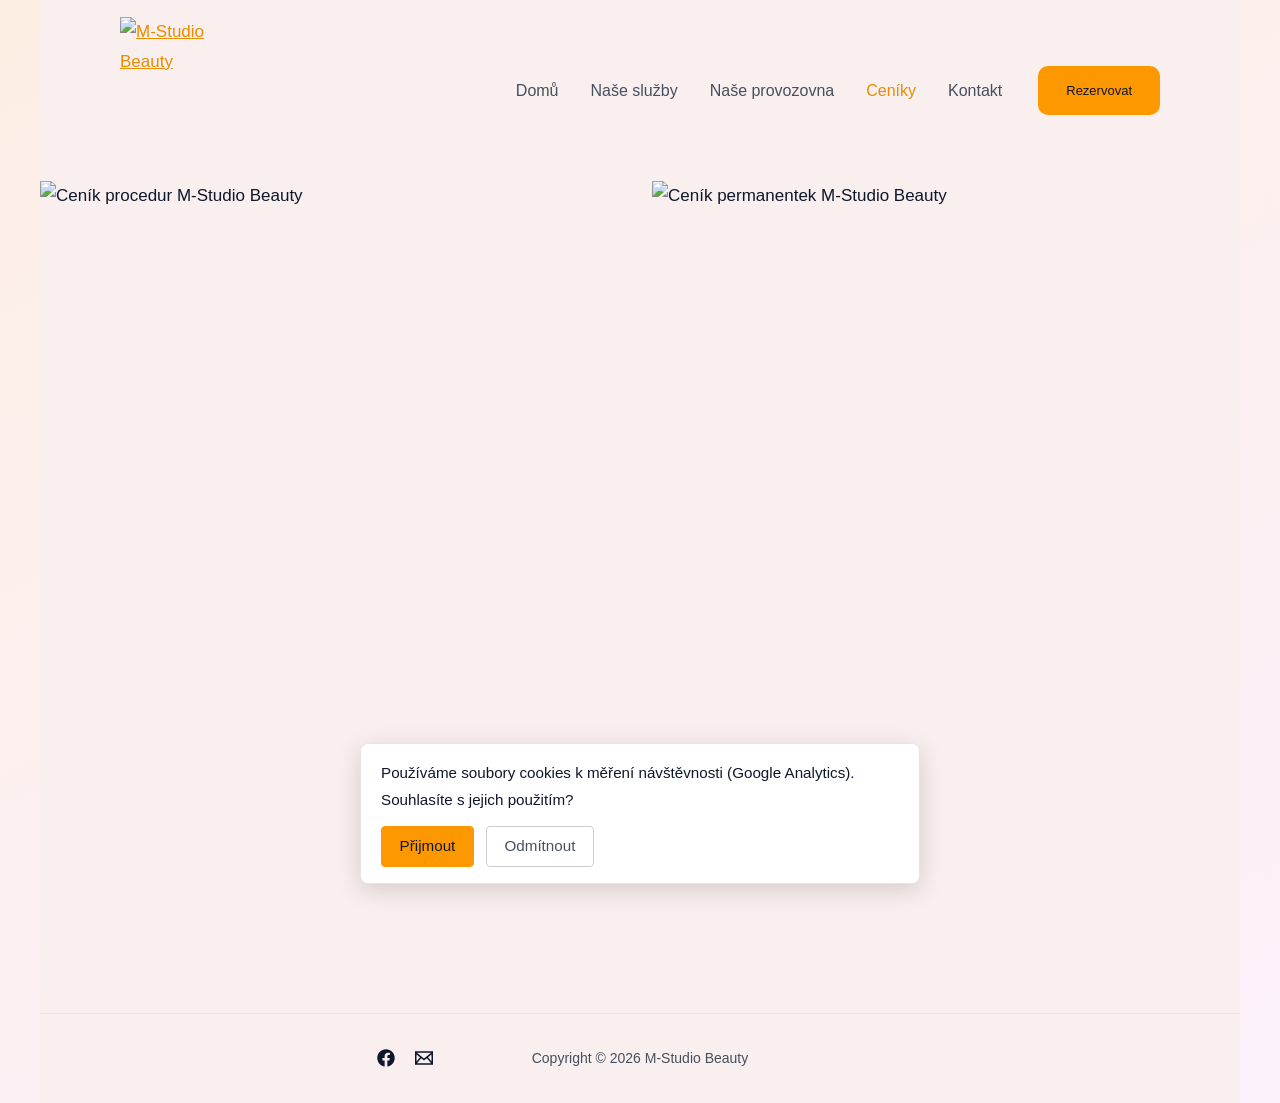
==== static-web/ceniky/index.html @ 4e9f6aba "Initial commit: static site for m-studiobeauty.cz Statický web (5 stránek + assets) vygenerovaný z b" ====
<!DOCTYPE html>
<html lang="cs">
<head>
<meta charset="UTF-8">
<meta name="viewport" content="width=device-width, initial-scale=1">
<title>Ceníky - M-Studio Beauty</title>
<meta name="description" content="Aktuální ceník masáží a procedur v M-Studio Beauty Opava – VacuPress, maderoterapie, masáž zad a šíje i cenově zvýhodněné permanentky.">
<link rel="canonical" href="https://www.m-studiobeauty.cz/ceniky/">
<meta property="og:locale" content="cs_CZ">
<meta property="og:type" content="website">
<meta property="og:site_name" content="M-Studio Beauty">
<meta property="og:title" content="Ceníky - M-Studio Beauty">
<meta property="og:description" content="Aktuální ceník masáží a procedur v M-Studio Beauty Opava – VacuPress, maderoterapie, masáž zad a šíje i cenově zvýhodněné permanentky.">
<meta property="og:url" content="https://www.m-studiobeauty.cz/ceniky/">
<meta property="og:image" content="https://www.m-studiobeauty.cz/assets/img/og-image.jpg">
<meta name="twitter:card" content="summary_large_image">
<link rel="icon" href="/assets/img/favicon-32.png" sizes="32x32">
<link rel="apple-touch-icon" href="/assets/img/apple-touch-icon.png">
<link rel="preload" href="/assets/fonts/karla-latin.woff2" as="font" type="font/woff2" crossorigin>
<link rel="preload" href="/assets/fonts/rubik-latin.woff2" as="font" type="font/woff2" crossorigin>
<style>/* M-Studio Beauty – ručně psaný styl podle původního webu (Astra) */

/* --- Fonty (lokální, bez Google CDN) --- */
@font-face {
  font-family: 'Karla';
  font-style: normal;
  font-weight: 400;
  font-display: swap;
  src: url(../fonts/karla-latin-ext.woff2) format('woff2');
  unicode-range: U+0100-02BA, U+02BD-02C5, U+02C7-02CC, U+02CE-02D7, U+02DD-02FF, U+0304, U+0308, U+0329, U+1D00-1DBF, U+1E00-1E9F, U+1EF2-1EFF, U+2020, U+20A0-20AB, U+20AD-20C0, U+2113, U+2C60-2C7F, U+A720-A7FF;
}
@font-face {
  font-family: 'Karla';
  font-style: normal;
  font-weight: 400;
  font-display: swap;
  src: url(../fonts/karla-latin.woff2) format('woff2');
  unicode-range: U+0000-00FF, U+0131, U+0152-0153, U+02BB-02BC, U+02C6, U+02DA, U+02DC, U+0304, U+0308, U+0329, U+2000-206F, U+20AC, U+2122, U+2191, U+2193, U+2212, U+2215, U+FEFF, U+FFFD;
}
@font-face {
  font-family: 'Rubik';
  font-style: normal;
  font-weight: 500 600;
  font-display: swap;
  src: url(../fonts/rubik-latin-ext.woff2) format('woff2');
  unicode-range: U+0100-02BA, U+02BD-02C5, U+02C7-02CC, U+02CE-02D7, U+02DD-02FF, U+0304, U+0308, U+0329, U+1D00-1DBF, U+1E00-1E9F, U+1EF2-1EFF, U+2020, U+20A0-20AB, U+20AD-20C0, U+2113, U+2C60-2C7F, U+A720-A7FF;
}
@font-face {
  font-family: 'Rubik';
  font-style: normal;
  font-weight: 500 600;
  font-display: swap;
  src: url(../fonts/rubik-latin.woff2) format('woff2');
  unicode-range: U+0000-00FF, U+0131, U+0152-0153, U+02BB-02BC, U+02C6, U+02DA, U+02DC, U+0304, U+0308, U+0329, U+2000-206F, U+20AC, U+2122, U+2191, U+2193, U+2212, U+2215, U+FEFF, U+FFFD;
}

/* --- Barvy původního webu --- */
:root {
  --oranzova: #FD9800;
  --oranzova-tmava: #E98C00;
  --tmava: #0F172A;
  --sedomodra: #454F5E;
  --ruzova: #f9efef;
}

/* --- Základ --- */
*, *::before, *::after { box-sizing: border-box; }
body {
  margin: 0;
  font-family: 'Karla', Arial, sans-serif;
  font-size: 17px;
  line-height: 1.75;
  color: var(--tmava);
  background-color: #fff;
  background-image: linear-gradient(156deg, rgb(253,238,228) 0%, rgb(251,241,251) 100%);
}
img { max-width: 100%; height: auto; display: block; }
h1, h2, h3 {
  font-family: 'Rubik', Arial, sans-serif;
  font-weight: 600;
  color: var(--tmava);
  line-height: 1.3;
  margin: 0;
}
p { margin: 0 0 1em; }
a { color: var(--oranzova-tmava); }
a:hover { color: var(--oranzova); }

/* skrytý nadpis pro SEO a čtečky (vizuálně jako originál bez nadpisu) */
.sr-only {
  position: absolute; width: 1px; height: 1px;
  padding: 0; margin: -1px; overflow: hidden;
  clip: rect(0,0,0,0); white-space: nowrap; border: 0;
}

.skip-link {
  position: absolute; left: -999px; top: 0;
  background: var(--tmava); color: #fff; padding: .5rem 1rem; z-index: 100;
}
.skip-link:focus { left: 0; color: #fff; }

/* --- Boxový layout (obsah v boxu 1200 px na gradientu) --- */
.site {
  max-width: 1200px;
  margin: 0 auto;
  min-height: 100vh;
  display: flex;
  flex-direction: column;
}
main { flex: 1; }

/* --- Hlavička --- */
.site-header { background: var(--ruzova); position: relative; }
.header-inner {
  display: flex; align-items: center;
  padding: 17px 80px;
  gap: 1rem;
}
.logo { margin-right: auto; }
.logo img { width: 131px; height: 147px; }
.site-nav ul {
  display: flex; align-items: center;
  list-style: none; margin: 0; padding: 0;
}
.site-nav ul li:not(.polozka-btn) a {
  display: block;
  color: var(--sedomodra); text-decoration: none;
  font-size: 16px;
  padding: 5px 16px;
}
.site-nav ul li:not(.polozka-btn) a:hover,
.site-nav ul li:not(.polozka-btn) a[aria-current="page"] { color: var(--oranzova-tmava); }
.btn {
  display: inline-block;
  background: var(--oranzova); color: var(--tmava);
  font-size: 13px; line-height: 1;
  padding: 18px 28px; border-radius: 10px;
  text-decoration: none;
  margin-left: 20px;
}
a.btn { color: var(--tmava); }
.btn:hover { background: var(--oranzova-tmava); color: var(--tmava); }

/* mobilní menu (checkbox, bez JS) */
.nav-toggle { display: none; }
.nav-toggle-label {
  display: none; cursor: pointer;
  width: 45px; height: 45px;
  background: var(--oranzova); border-radius: 4px;
  color: #fff;
  align-items: center; justify-content: center;
}
.nav-toggle-label svg { display: block; }

@media (max-width: 921px) {
  .header-inner { padding: 10px 20px; }
  .logo img { width: 57px; height: 64px; }
  .nav-toggle-label { display: flex; }
  .site-nav {
    display: none;
    position: absolute; left: 0; right: 0; top: 100%;
    background: var(--ruzova);
    box-shadow: 0 6px 12px rgba(0,0,0,.08);
    z-index: 60;
  }
  .nav-toggle:checked ~ .site-nav { display: block; }
  .site-nav ul { flex-direction: column; align-items: stretch; padding: 0 0 .75rem; }
  .site-nav ul li { border-top: 1px solid #f0e2e2; }
  .site-nav ul li:not(.polozka-btn) a { padding: 12px 20px; }
  .polozka-btn { text-align: center; padding-top: .75rem; }
  .btn { margin-left: 0; }
}

/* --- Hero pruh (211 px, jako originál) --- */
.hero img {
  width: 100%; height: 211px;
  object-fit: cover;
  object-position: 49% 10%;
}
@media (max-width: 921px) {
  .hero--skryt-mobil { display: none; }
}

/* --- Domů: nabídka služeb --- */
.sekce-sluzby { padding: 100px 40px; }
.sekce-sluzby .nadpis {
  font-size: 38px; text-align: center; margin: 0 0 10px;
}
.sekce-sluzby .uvod {
  text-align: center; color: var(--sedomodra); margin: 0 0 50px;
}
.sloupce { display: flex; gap: 40px; }
.sloupec { flex: 1 1 0; min-width: 0; }
.sloupec img { width: 100%; height: 480px; object-fit: cover; }
.sloupec h2 { font-size: 30px; margin: 30px 0 0; }
.sloupec p { margin: 30px 0 0; }
@media (max-width: 921px) {
  .sekce-sluzby { padding: 40px 20px; }
  .sekce-sluzby .nadpis { font-size: 28px; }
  .sloupce { flex-direction: column; gap: 40px; }
  .sloupec img { height: 300px; }
  .sloupec h2 { font-size: 24px; margin-top: 20px; }
  .sloupec p { margin-top: 20px; }
}

/* --- Služby --- */
.obsah-sluzby { padding: 70px 0 340px; }
.obsah-sluzby p { margin: 0 0 2em; }
@media (max-width: 921px) {
  .obsah-sluzby { padding: 40px 20px 140px; }
}

/* --- Ceníky (růžové pozadí, obrázky na celou šířku boxu) --- */
.obsah-ceniky { background: var(--ruzova); }
.ceniky-grid { display: flex; gap: 24px; }
.ceniky-grid figure { margin: 0; flex: 1 1 0; min-width: 0; }
.ceniky-grid img { width: 100%; }
@media (max-width: 921px) {
  .ceniky-grid { flex-direction: column; }
}

/* --- Naše provozovna (galerie jako originál) --- */
.obsah-provozovna { background: var(--ruzova); padding: 0 40px 40px; }
.galerie { display: flex; flex-wrap: wrap; gap: 24px; }
.galerie figure { margin: 0; }
.galerie .orez { flex: 1 1 30%; min-width: 0; }
.galerie .orez img { width: 100%; height: 601px; object-fit: cover; }
.galerie .cela { flex: 1 1 100%; }
.galerie .cela img { width: 100%; }
@media (max-width: 921px) {
  .obsah-provozovna { padding: 0 20px 20px; }
  .galerie { flex-direction: column; }
  .galerie .orez { flex-basis: auto; }
  .galerie .orez img { height: auto; }
}

/* --- Kontakt --- */
.obsah-kontakt { padding: 100px 40px; }
.kontakt-grid { display: flex; gap: 100px; }
.kontakt-grid > div { flex: 1 1 0; min-width: 0; }
.kontakt-grid h2 {
  font-family: 'Karla', Arial, sans-serif;
  font-weight: 500; font-size: 20px;
  margin: 44px 0 4px;
}
.kontakt-grid h2:first-child { margin-top: 0; }
.kontakt-grid p { margin: 0 0 .25em; }
.kontakt-grid a.tel { color: inherit; text-decoration: none; }
.mapa iframe { width: 100%; height: 420px; border: 0; display: block; }
@media (max-width: 921px) {
  .obsah-kontakt { padding: 40px 20px; }
  .kontakt-grid { flex-direction: column; gap: 40px; }
}

/* --- Patička --- */
.site-footer {
  background: var(--ruzova);
  border-top: 1px solid #e6e6e6;
  padding: 32px 40px;
  display: grid;
  grid-template-columns: 1fr 1fr 1fr;
  align-items: center;
}
.footer-social { display: flex; justify-content: flex-end; padding-right: 20px; gap: 20px; }
.footer-social a { color: var(--tmava); display: inline-flex; }
.footer-social a:hover { color: var(--oranzova-tmava); }
.footer-social svg { width: 18px; height: 18px; fill: currentColor; }
.site-footer p {
  margin: 0; text-align: center;
  font-size: 14px; color: var(--sedomodra);
}
@media (max-width: 921px) {
  .site-footer { grid-template-columns: 1fr; gap: 14px; padding: 24px 20px; }
  .footer-social { justify-content: center; padding-right: 0; }
}

/* --- Cookie lišta --- */
.cookie-banner {
  position: fixed; left: 1rem; right: 1rem; bottom: 1rem; z-index: 90;
  max-width: 560px; margin: 0 auto;
  background: #fff; border: 1px solid #e5e5e5; border-radius: 8px;
  box-shadow: 0 6px 24px rgba(0,0,0,.15);
  padding: 1rem 1.25rem; font-size: .95rem;
  display: none;
}
.cookie-banner.zobrazit { display: block; }
.cookie-banner p { margin: 0 0 .75rem; }
.cookie-banner .tlacitka { display: flex; gap: .75rem; }
.cookie-banner button {
  font: inherit; cursor: pointer; border-radius: 4px; padding: .4rem 1.1rem;
}
.cookie-banner .prijmout { background: var(--oranzova); border: 1px solid var(--oranzova); color: var(--tmava); }
.cookie-banner .prijmout:hover { background: var(--oranzova-tmava); }
.cookie-banner .odmitnout { background: #fff; border: 1px solid #ccc; color: var(--sedomodra); }
</style>
<script type="application/ld+json">
{
  "@context": "https://schema.org",
  "@type": "BeautySalon",
  "name": "M-Studio Beauty",
  "description": "Masérské studio v Opavě – lymfatické masáže VacuPress, maderoterapie, masáže zad a šíje.",
  "url": "https://www.m-studiobeauty.cz/",
  "email": "info@m-studiobeauty.cz",
  "telephone": "+420721381939",
  "image": "https://www.m-studiobeauty.cz/assets/img/og-image.jpg",
  "logo": "https://www.m-studiobeauty.cz/assets/img/logo-262.png",
  "address": {
    "@type": "PostalAddress",
    "streetAddress": "Rolnická 1538/38, Kateřinky",
    "addressLocality": "Opava",
    "postalCode": "747 05",
    "addressCountry": "CZ"
  },
  "geo": {
    "@type": "GeoCoordinates",
    "latitude": 49.9468646,
    "longitude": 17.9096427
  },
  "sameAs": ["https://www.facebook.com/mstudiobeauty.cz"],
  "employee": [
    {"@type": "Person", "name": "Markéta Cojocaru", "telephone": "+420722612252"},
    {"@type": "Person", "name": "Michaela Nováková", "telephone": "+420721381939"}
  ]
}
</script>
</head>
<body>
<a class="skip-link" href="#obsah">Přeskočit na obsah</a>
<div class="site">
<header class="site-header">
<div class="header-inner">
<a class="logo" href="/" aria-label="M-Studio Beauty – úvodní stránka">
<img src="/assets/img/logo-131.png" srcset="/assets/img/logo-131.png 1x, /assets/img/logo-262.png 2x" alt="M-Studio Beauty" width="131" height="147">
</a>
<input type="checkbox" id="nav-toggle" class="nav-toggle" aria-hidden="true">
<label for="nav-toggle" class="nav-toggle-label" aria-label="Otevřít menu"><svg xmlns="http://www.w3.org/2000/svg" width="24" height="24" viewBox="0 0 24 24" fill="currentColor" aria-hidden="true"><path d="M3 13h18c0.552 0 1-0.448 1-1s-0.448-1-1-1h-18c-0.552 0-1 0.448-1 1s0.448 1 1 1zM3 7h18c0.552 0 1-0.448 1-1s-0.448-1-1-1h-18c-0.552 0-1 0.448-1 1s0.448 1 1 1zM3 19h18c0.552 0 1-0.448 1-1s-0.448-1-1-1h-18c-0.552 0-1 0.448-1 1s0.448 1 1 1z"/></svg></label>
<nav class="site-nav" aria-label="Hlavní navigace">
<ul>
<li><a href="/">Domů</a></li>
<li><a href="/sluzby/">Naše služby</a></li>
<li><a href="/nase-provozovna/">Naše provozovna</a></li>
<li><a href="/ceniky/" aria-current="page">Ceníky</a></li>
<li><a href="/kontakt/">Kontakt</a></li>
<li class="polozka-btn"><a class="btn" href="/sluzby/">Rezervovat</a></li>
</ul>
</nav>
</div>
</header>

<main id="obsah">
<div class="obsah-ceniky">
<h1 class="sr-only">Ceníky</h1>
<div class="ceniky-grid">
<figure>
<picture><source type="image/webp" srcset="/assets/img/cenik-procedur-600.webp 600w, /assets/img/cenik-procedur-848.webp 848w" sizes="(max-width: 921px) 100vw, 588px"><img src="/assets/img/cenik-procedur-848.jpg" srcset="/assets/img/cenik-procedur-600.jpg 600w, /assets/img/cenik-procedur-848.jpg 848w" sizes="(max-width: 921px) 100vw, 588px" alt="Ceník procedur M-Studio Beauty" width="848" height="1200" loading="lazy" decoding="async"></picture>
</figure>
<figure>
<picture><source type="image/webp" srcset="/assets/img/cenik-permanentky-600.webp 600w, /assets/img/cenik-permanentky-848.webp 848w" sizes="(max-width: 921px) 100vw, 588px"><img src="/assets/img/cenik-permanentky-848.jpg" srcset="/assets/img/cenik-permanentky-600.jpg 600w, /assets/img/cenik-permanentky-848.jpg 848w" sizes="(max-width: 921px) 100vw, 588px" alt="Ceník permanentek M-Studio Beauty" width="848" height="1200" loading="lazy" decoding="async"></picture>
</figure>
</div>
</div>

</main>
<footer class="site-footer">
<div class="footer-social">
<a href="https://www.facebook.com/mstudiobeauty.cz" aria-label="Facebook M-Studio Beauty"><svg xmlns="http://www.w3.org/2000/svg" viewBox="0 0 512 512" aria-hidden="true"><path d="M504 256C504 119 393 8 256 8S8 119 8 256c0 123.78 90.69 226.38 209.25 245V327.69h-63V256h63v-54.64c0-62.15 37-96.48 93.67-96.48 27.14 0 55.52 4.84 55.52 4.84v61h-31.28c-30.8 0-40.41 19.12-40.41 38.73V256h68.78l-11 71.69h-57.78V501C413.31 482.38 504 379.78 504 256z"/></svg></a>
<a href="mailto:info@m-studiobeauty.cz" aria-label="Napsat e-mail"><svg xmlns="http://www.w3.org/2000/svg" viewBox="0 0 24 24" aria-hidden="true"><path d="M0 3v18h24v-18h-24zm6.623 7.929l-4.623 5.712v-9.458l4.623 3.746zm-4.141-5.929h19.035l-9.517 7.713-9.518-7.713zm5.694 7.188l3.824 3.099 3.83-3.104 5.612 6.817h-18.779l5.513-6.812zm9.208-1.264l4.616-3.741v9.348l-4.616-5.607z"/></svg></a>
</div>
<p>Copyright &copy; 2026 M-Studio Beauty</p>
<div></div>
</footer>
</div>
<div class="cookie-banner" id="cookie-banner" role="dialog" aria-label="Souhlas s cookies">
<p>Používáme soubory cookies k měření návštěvnosti (Google Analytics). Souhlasíte s jejich použitím?</p>
<div class="tlacitka">
<button type="button" class="prijmout" onclick="cookieVolba(true)">Přijmout</button>
<button type="button" class="odmitnout" onclick="cookieVolba(false)">Odmítnout</button>
</div>
</div>
<script>
function nactiGA(){
  var s=document.createElement('script');s.async=true;
  s.src='https://www.googletagmanager.com/gtag/js?id=G-QL9HWX0Z2L';
  document.head.appendChild(s);
  window.dataLayer=window.dataLayer||[];
  function gtag(){dataLayer.push(arguments);}
  window.gtag=gtag;gtag('js',new Date());gtag('config','G-QL9HWX0Z2L',{anonymize_ip:true});
}
function cookieVolba(souhlas){
  localStorage.setItem('cookie-souhlas',souhlas?'ano':'ne');
  document.getElementById('cookie-banner').classList.remove('zobrazit');
  if(souhlas)nactiGA();
}
(function(){
  var v=localStorage.getItem('cookie-souhlas');
  if(v==='ano'){nactiGA();}
  else if(v===null){document.getElementById('cookie-banner').classList.add('zobrazit');}
})();
</script>
</body>
</html>
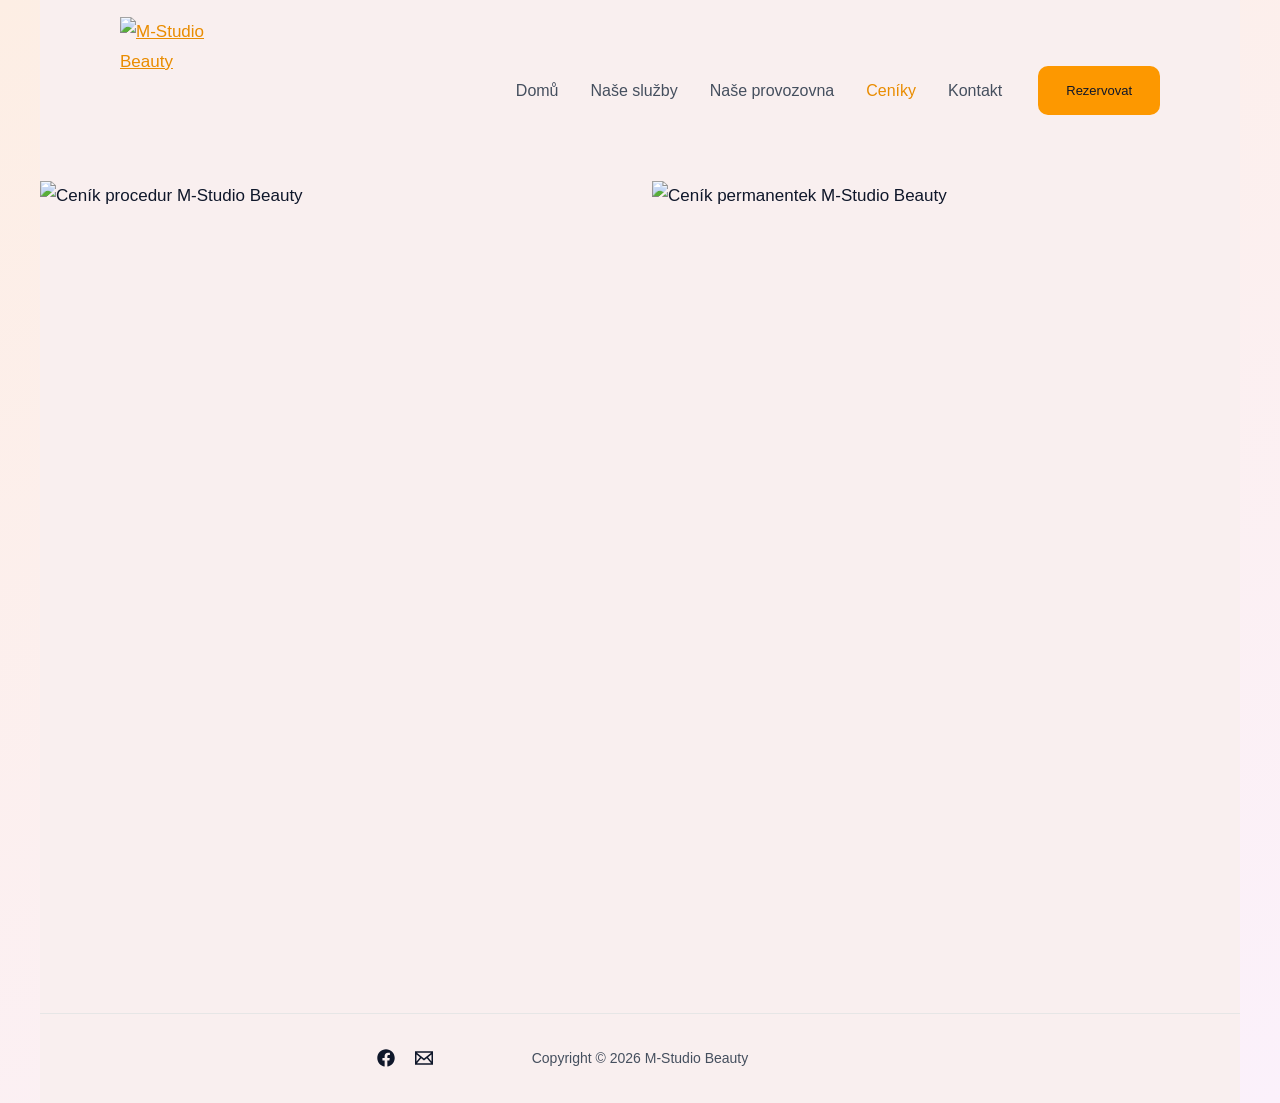
==== commit bdf68fbe: "Zpřísnit CSP: skript cookie lišty do souboru, HSTS zatím na 1 den Skript cookie lišty a načítání GA " ====
--- a/static-web/ceniky/index.html
+++ b/static-web/ceniky/index.html
@@ -26,7 +26,7 @@
   font-style: normal;
   font-weight: 400;
   font-display: swap;
-  src: url(../fonts/karla-latin-ext.woff2) format('woff2');
+  src: url(/assets/fonts/karla-latin-ext.woff2) format('woff2');
   unicode-range: U+0100-02BA, U+02BD-02C5, U+02C7-02CC, U+02CE-02D7, U+02DD-02FF, U+0304, U+0308, U+0329, U+1D00-1DBF, U+1E00-1E9F, U+1EF2-1EFF, U+2020, U+20A0-20AB, U+20AD-20C0, U+2113, U+2C60-2C7F, U+A720-A7FF;
 }
 @font-face {
@@ -34,7 +34,7 @@
   font-style: normal;
   font-weight: 400;
   font-display: swap;
-  src: url(../fonts/karla-latin.woff2) format('woff2');
+  src: url(/assets/fonts/karla-latin.woff2) format('woff2');
   unicode-range: U+0000-00FF, U+0131, U+0152-0153, U+02BB-02BC, U+02C6, U+02DA, U+02DC, U+0304, U+0308, U+0329, U+2000-206F, U+20AC, U+2122, U+2191, U+2193, U+2212, U+2215, U+FEFF, U+FFFD;
 }
 @font-face {
@@ -42,7 +42,7 @@
   font-style: normal;
   font-weight: 500 600;
   font-display: swap;
-  src: url(../fonts/rubik-latin-ext.woff2) format('woff2');
+  src: url(/assets/fonts/rubik-latin-ext.woff2) format('woff2');
   unicode-range: U+0100-02BA, U+02BD-02C5, U+02C7-02CC, U+02CE-02D7, U+02DD-02FF, U+0304, U+0308, U+0329, U+1D00-1DBF, U+1E00-1E9F, U+1EF2-1EFF, U+2020, U+20A0-20AB, U+20AD-20C0, U+2113, U+2C60-2C7F, U+A720-A7FF;
 }
 @font-face {
@@ -50,7 +50,7 @@
   font-style: normal;
   font-weight: 500 600;
   font-display: swap;
-  src: url(../fonts/rubik-latin.woff2) format('woff2');
+  src: url(/assets/fonts/rubik-latin.woff2) format('woff2');
   unicode-range: U+0000-00FF, U+0131, U+0152-0153, U+02BB-02BC, U+02C6, U+02DA, U+02DC, U+0304, U+0308, U+0329, U+2000-206F, U+20AC, U+2122, U+2191, U+2193, U+2212, U+2215, U+FEFF, U+FFFD;
 }
 
@@ -373,29 +373,10 @@
 <div class="cookie-banner" id="cookie-banner" role="dialog" aria-label="Souhlas s cookies">
 <p>Používáme soubory cookies k měření návštěvnosti (Google Analytics). Souhlasíte s jejich použitím?</p>
 <div class="tlacitka">
-<button type="button" class="prijmout" onclick="cookieVolba(true)">Přijmout</button>
-<button type="button" class="odmitnout" onclick="cookieVolba(false)">Odmítnout</button>
-</div>
-</div>
-<script>
-function nactiGA(){
-  var s=document.createElement('script');s.async=true;
-  s.src='https://www.googletagmanager.com/gtag/js?id=G-QL9HWX0Z2L';
-  document.head.appendChild(s);
-  window.dataLayer=window.dataLayer||[];
-  function gtag(){dataLayer.push(arguments);}
-  window.gtag=gtag;gtag('js',new Date());gtag('config','G-QL9HWX0Z2L',{anonymize_ip:true});
-}
-function cookieVolba(souhlas){
-  localStorage.setItem('cookie-souhlas',souhlas?'ano':'ne');
-  document.getElementById('cookie-banner').classList.remove('zobrazit');
-  if(souhlas)nactiGA();
-}
-(function(){
-  var v=localStorage.getItem('cookie-souhlas');
-  if(v==='ano'){nactiGA();}
-  else if(v===null){document.getElementById('cookie-banner').classList.add('zobrazit');}
-})();
-</script>
+<button type="button" class="prijmout">Přijmout</button>
+<button type="button" class="odmitnout">Odmítnout</button>
+</div>
+</div>
+<script src="/assets/js/cookies.js" data-ga="G-QL9HWX0Z2L"></script>
 </body>
 </html>
